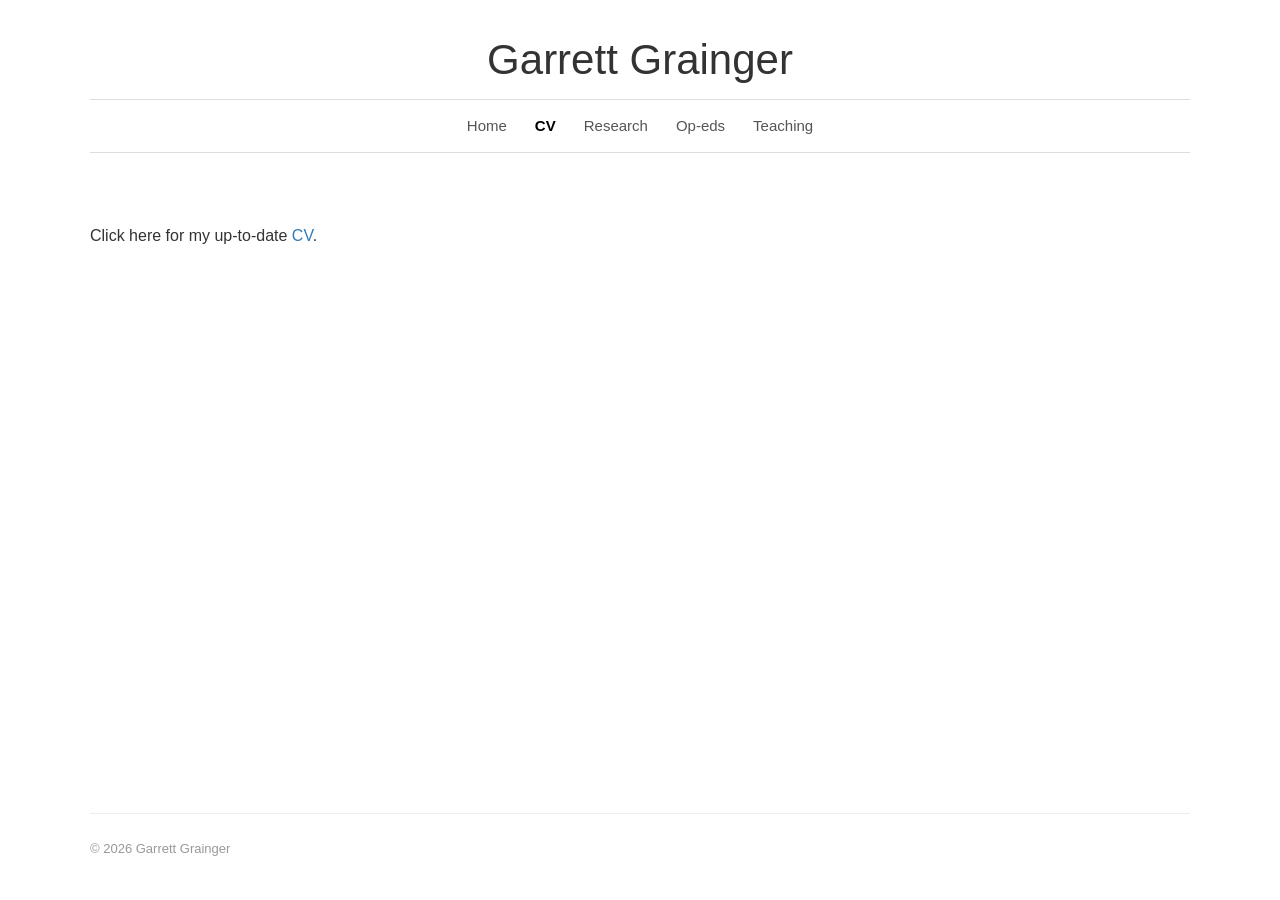
==== cv.html @ 8db572f0 "Add files via upload" ====
<!DOCTYPE html>
<html lang="en">

<head>
    <meta charset="UTF-8">
    <meta name="viewport" content="width=device-width, initial-scale=1.0">

    <title>CV | Garrett Grainger</title>

    <meta name="description" content="Curriculum Vitae of Garrett Grainger.">

    <link rel="stylesheet" href="css/style.css">
</head>

<body>

    <!-- HEADER -->
    <header class="site-header">

        <div class="header-container">

            <!-- NAME -->
            <div class="site-name">
                <a href="index.html">Garrett Grainger</a>
            </div>

            <!-- PAGE LINKS -->
            <nav class="site-nav" aria-label="Main navigation">

                <a href="index.html">Home</a>

                <a href="cv.html" class="active">CV</a>

                <a href="research.html">Research</a>

                <a href="opeds.html">Op-eds</a>

                <a href="teaching.html">Teaching</a>

            </nav>

        </div>

    </header>


    <!-- MAIN CONTENT -->
    <main>

        <section class="cv-page">

            <div class="page-container">

              

                <p>
                    Click here for my up-to-date
                    <a href="files/cv.pdf" target="_blank">CV</a>.
                </p>

            </div>

        </section>

    </main>


    <!-- FOOTER -->
    <footer class="site-footer">

        <p>
            &copy; 2026 Garrett Grainger
        </p>

    </footer>

</body>

</html>
---- css/style.css ----
/* ========================================
   GENERAL
======================================== */

* {
    box-sizing: border-box;
}

html {
    scroll-behavior: smooth;
    min-height: 100%;
}

body {
    margin: 0;
    padding: 0;

    min-height: 100vh;

    display: flex;
    flex-direction: column;

    font-family: Arial, Helvetica, sans-serif;
    font-size: 16px;
    line-height: 1.6;

    color: #333333;
    background-color: #ffffff;
}


/*
   Allows the main content to fill the
   available space and pushes the footer
   to the bottom on shorter pages.
*/

main {
    flex: 1;
}


/* General links */

a {
    color: #337ab7;
    text-decoration: none;
}

a:hover {
    text-decoration: underline;
}


/* ========================================
   HEADER
======================================== */

.site-header {
    width: 100%;
    background-color: #ffffff;
}

.header-container {
    width: 90%;
    max-width: 1100px;

    margin: 0 auto;
    padding: 35px 0 25px;

    display: flex;
    flex-direction: column;
    align-items: center;

    text-align: center;
}


/* ========================================
   WEBSITE NAME
======================================== */

.site-name {
    width: 100%;

    margin-bottom: 14px;
    padding-bottom: 14px;

    border-bottom: 1px solid #dddddd;
}

.site-name a {
    color: #333333;

    font-size: 42px;
    font-weight: 500;
    line-height: 1.2;

    text-decoration: none;
}

.site-name a:hover {
    color: #333333;
    text-decoration: none;
}


/* ========================================
   NAVIGATION
======================================== */

.site-nav {
    width: 100%;

    display: flex;
    justify-content: center;
    align-items: center;

    gap: 28px;
    flex-wrap: wrap;

    padding-bottom: 14px;

    border-bottom: 1px solid #dddddd;
}

.site-nav a {
    color: #555555;

    font-size: 15px;
    font-weight: 400;

    text-decoration: none;
}

.site-nav a:hover {
    color: #000000;
    text-decoration: none;
}


/* Current page */

.site-nav a.active {
    color: #000000;
    font-weight: 700;
}


/* ========================================
   MAIN HOME PAGE
======================================== */

.home {
    width: 100%;
}

.home-container {
    width: 90%;
    max-width: 1100px;

    margin: 0 auto;
    padding: 45px 0 80px;

    display: grid;

    /*
       Photograph on LEFT
       Biography on RIGHT
    */

    grid-template-columns: 300px minmax(0, 1fr);

    gap: 70px;
    align-items: start;
}


/* ========================================
   PROFILE PHOTO
======================================== */

.profile-column {
    grid-column: 1;
    grid-row: 1;

    width: 100%;

    /*
       Controls the vertical position
       of the photograph.

       Smaller number = move UP
       Larger number  = move DOWN
    */

    padding-top: 100px;
}

.profile-photo {
    display: block;

    width: 100%;
    max-width: 300px;
    height: auto;

    margin: 0;

    border-radius: 2px;
}


/* ========================================
   BIOGRAPHY
======================================== */

.bio-column {
    grid-column: 2;
    grid-row: 1;

    max-width: 700px;
}


/*
   Hide the duplicate name in the body.
   Your name already appears in the header.
*/

.bio-column h1 {
    display: none;
}


/* Research position */

.position {
    margin-top: 0;
    margin-bottom: 28px;

    color: #666666;

    font-size: 17px;
}


/* Biography paragraphs */

.bio-column p {
    margin-top: 0;
    margin-bottom: 20px;
}


/* Make "Welcome!" more prominent */

.bio-column p:first-of-type {
    margin-bottom: 28px;

    color: #333333;

    font-size: 28px;
    font-weight: 400;
}


/* ========================================
   STANDARD CONTENT PAGES
   CV, Research, Op-eds, Teaching
======================================== */

.page-container {
    width: 90%;
    max-width: 1100px;

    margin: 0 auto;
    padding: 45px 0 80px;
}

.page-container h1 {
    margin-top: 0;
    margin-bottom: 30px;

    color: #333333;

    font-size: 28px;
    font-weight: 400;
}

.page-container p {
    margin-top: 0;
    margin-bottom: 20px;
}

.page-container a {
    color: #337ab7;
    text-decoration: none;
}

.page-container a:hover {
    text-decoration: underline;
}


/* ========================================
   FOOTER
======================================== */

.site-footer {
    width: 90%;
    max-width: 1100px;

    margin: 0 auto;

    padding: 25px 0 40px;

    border-top: 1px solid #eeeeee;

    color: #999999;

    font-size: 13px;
}

.site-footer p {
    margin: 0;
}


/* ========================================
   TABLETS
======================================== */

@media (max-width: 850px) {

    .site-nav {
        gap: 18px;
    }

    .home-container {
        grid-template-columns: 220px minmax(0, 1fr);

        gap: 40px;
        padding-top: 40px;
    }


    /*
       Vertical position of photograph
       on tablet screens.
    */

    .profile-column {
        padding-top: 100px;
    }

    .profile-photo {
        max-width: 220px;
    }

}


/* ========================================
   PHONES
======================================== */

@media (max-width: 650px) {

    .header-container {
        width: calc(100% - 40px);

        padding-top: 25px;
        padding-bottom: 20px;
    }


    /* Website name */

    .site-name {
        width: 100%;

        margin-bottom: 12px;
        padding-bottom: 12px;
    }

    .site-name a {
        font-size: 34px;
    }


    /* Navigation */

    .site-nav {
        width: 100%;

        justify-content: center;

        gap: 15px;

        padding-bottom: 12px;
    }

    .site-nav a {
        font-size: 14px;
    }


    /* Current page */

    .site-nav a.active {
        color: #000000;
        font-weight: 700;
    }


    /* ========================================
       HOME PAGE ON PHONE
    ======================================== */

    .home-container {
        width: calc(100% - 40px);

        display: flex;
        flex-direction: column;

        gap: 30px;

        padding-top: 35px;
        padding-bottom: 55px;
    }


    /* Photograph first */

    .profile-column {
        order: 1;

        /*
           Remove desktop positioning when
           the page stacks vertically.
        */

        padding-top: 0;
    }

    .profile-photo {
        max-width: 280px;

        margin-left: 0;
        margin-right: 0;
    }


    /* Biography second */

    .bio-column {
        order: 2;

        max-width: none;
    }


    /* Welcome heading */

    .bio-column p:first-of-type {
        font-size: 25px;
    }


    /* ========================================
       STANDARD PAGES ON PHONE
    ======================================== */

    .page-container {
        width: calc(100% - 40px);

        padding-top: 35px;
        padding-bottom: 55px;
    }


    /* ========================================
       FOOTER ON PHONE
    ======================================== */

    .site-footer {
        width: calc(100% - 40px);
    }

}
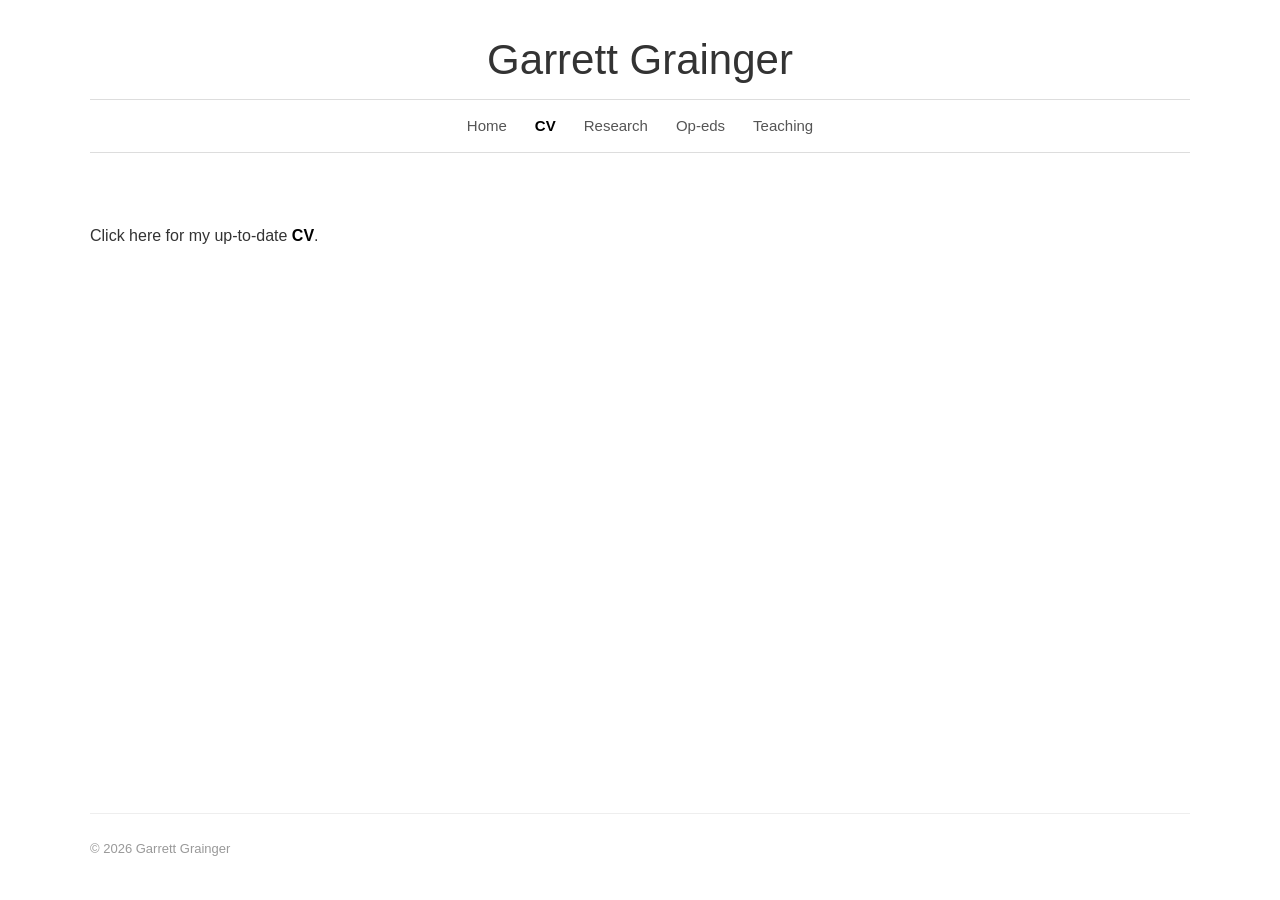
==== commit d7deba4f: "Update title in CV to include middle initial" ====
--- a/cv.html
+++ b/cv.html
@@ -5,7 +5,7 @@
     <meta charset="UTF-8">
     <meta name="viewport" content="width=device-width, initial-scale=1.0">
 
-    <title>CV | Garrett Grainger</title>
+    <title>CV | Garrett L. Grainger</title>
 
     <meta name="description" content="Curriculum Vitae of Garrett Grainger.">
 
@@ -51,11 +51,12 @@
 
             <div class="page-container">
 
-              
-
                 <p>
                     Click here for my up-to-date
-                    <a href="files/cv.pdf" target="_blank">CV</a>.
+                    <a href="files/cv.pdf"
+                       target="_blank"
+                       rel="noopener noreferrer"
+                       class="cv-link">CV</a>.
                 </p>
 
             </div>
@@ -76,4 +77,4 @@
 
 </body>
 
-</html>+</html>
--- a/css/style.css
+++ b/css/style.css
@@ -252,7 +252,7 @@
 }
 
 
-/* Make "Welcome!" more prominent */
+/* Make first paragraph more prominent */
 
 .bio-column p:first-of-type {
     margin-bottom: 28px;
@@ -299,6 +299,108 @@
 
 .page-container a:hover {
     text-decoration: underline;
+}
+
+
+/* ========================================
+   CV LINK
+======================================== */
+
+/*
+   Makes the CV link on the CV page
+   black and bold while keeping it clickable.
+*/
+
+.cv-page .page-container a.cv-link,
+.cv-page .page-container a.cv-link:link,
+.cv-page .page-container a.cv-link:visited {
+    color: #000000 !important;
+    font-weight: 700 !important;
+    text-decoration: none;
+}
+
+
+/*
+   Keep the CV link black and bold
+   when hovering, focusing, or clicking.
+*/
+
+.cv-page .page-container a.cv-link:hover,
+.cv-page .page-container a.cv-link:focus,
+.cv-page .page-container a.cv-link:active {
+    color: #000000 !important;
+    font-weight: 700 !important;
+    text-decoration: underline;
+}
+
+
+/* ========================================
+   RESEARCH ARTICLES AND OP-EDS
+======================================== */
+
+.publication {
+    margin-bottom: 45px;
+}
+
+.publication h2 {
+    margin-top: 0;
+    margin-bottom: 12px;
+
+    font-size: 20px;
+    font-weight: 700;
+    line-height: 1.4;
+}
+
+
+/*
+   Research article and op-ed titles
+   are black, bold, and underlined.
+*/
+
+.page-container .publication h2 a,
+.page-container .publication h2 a:link,
+.page-container .publication h2 a:visited {
+    color: #000000;
+    font-weight: 700;
+
+    text-decoration: underline;
+    text-decoration-thickness: 1px;
+    text-underline-offset: 2px;
+}
+
+
+/*
+   Keep titles black, bold, and underlined
+   when the mouse is over them.
+*/
+
+.page-container .publication h2 a:hover,
+.page-container .publication h2 a:focus,
+.page-container .publication h2 a:active {
+    color: #000000;
+    font-weight: 700;
+
+    text-decoration: underline;
+    text-decoration-thickness: 1px;
+    text-underline-offset: 2px;
+}
+
+.publication p {
+    margin: 0;
+
+    line-height: 1.7;
+}
+
+
+/* ========================================
+   TEACHING PAGE
+======================================== */
+
+.teaching-container p {
+    margin-top: 0;
+    margin-bottom: 24px;
+
+    line-height: 1.7;
 }
 
 
@@ -460,7 +562,7 @@
     }
 
 
-    /* Welcome heading */
+    /* First paragraph */
 
     .bio-column p:first-of-type {
         font-size: 25px;
@@ -487,4 +589,51 @@
         width: calc(100% - 40px);
     }
 
-}+}
+
+
+/* ========================================
+   TEACHING ALIGNMENT FIX
+======================================== */
+
+/*
+   Explicitly aligns the Teaching page
+   container with the standard page width.
+*/
+
+.teaching-page .page-container {
+    width: 90%;
+    max-width: 1100px;
+
+    margin-left: auto;
+    margin-right: auto;
+
+    padding-left: 0;
+    padding-right: 0;
+}
+
+
+/*
+   Remove any additional horizontal
+   indentation from the Teaching heading
+   and paragraphs.
+*/
+
+.teaching-page .page-container h1,
+.teaching-page .page-container p {
+    margin-left: 0;
+    padding-left: 0;
+}
+
+
+/* Maintain standard phone margins
+   on the Teaching page.
+*/
+
+@media (max-width: 650px) {
+
+    .teaching-page .page-container {
+        width: calc(100% - 40px);
+    }
+
+}
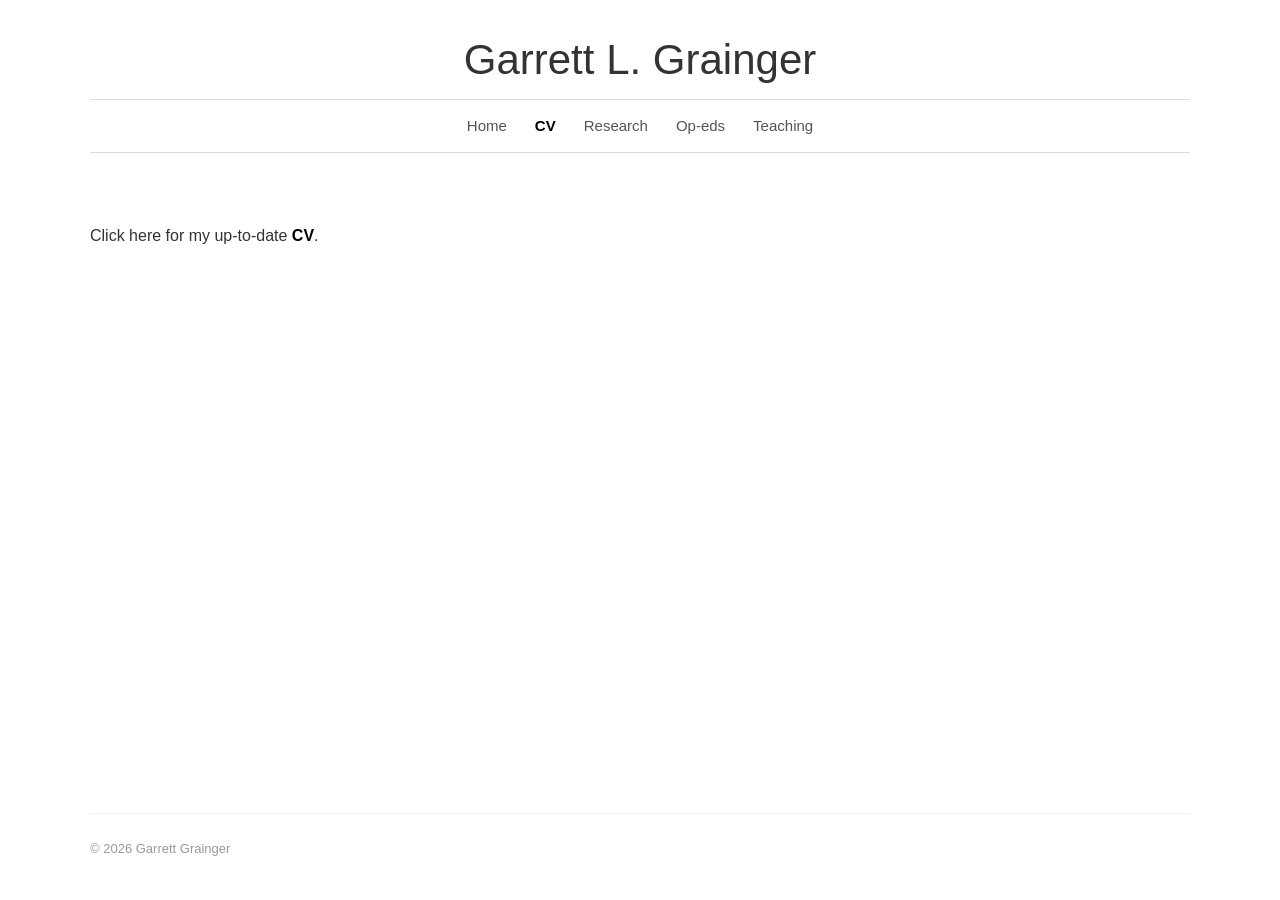
==== commit 33d02f99: "Update name in header to include middle initial" ====
--- a/cv.html
+++ b/cv.html
@@ -21,7 +21,7 @@
 
             <!-- NAME -->
             <div class="site-name">
-                <a href="index.html">Garrett Grainger</a>
+                <a href="index.html">Garrett L. Grainger</a>
             </div>
 
             <!-- PAGE LINKS -->
